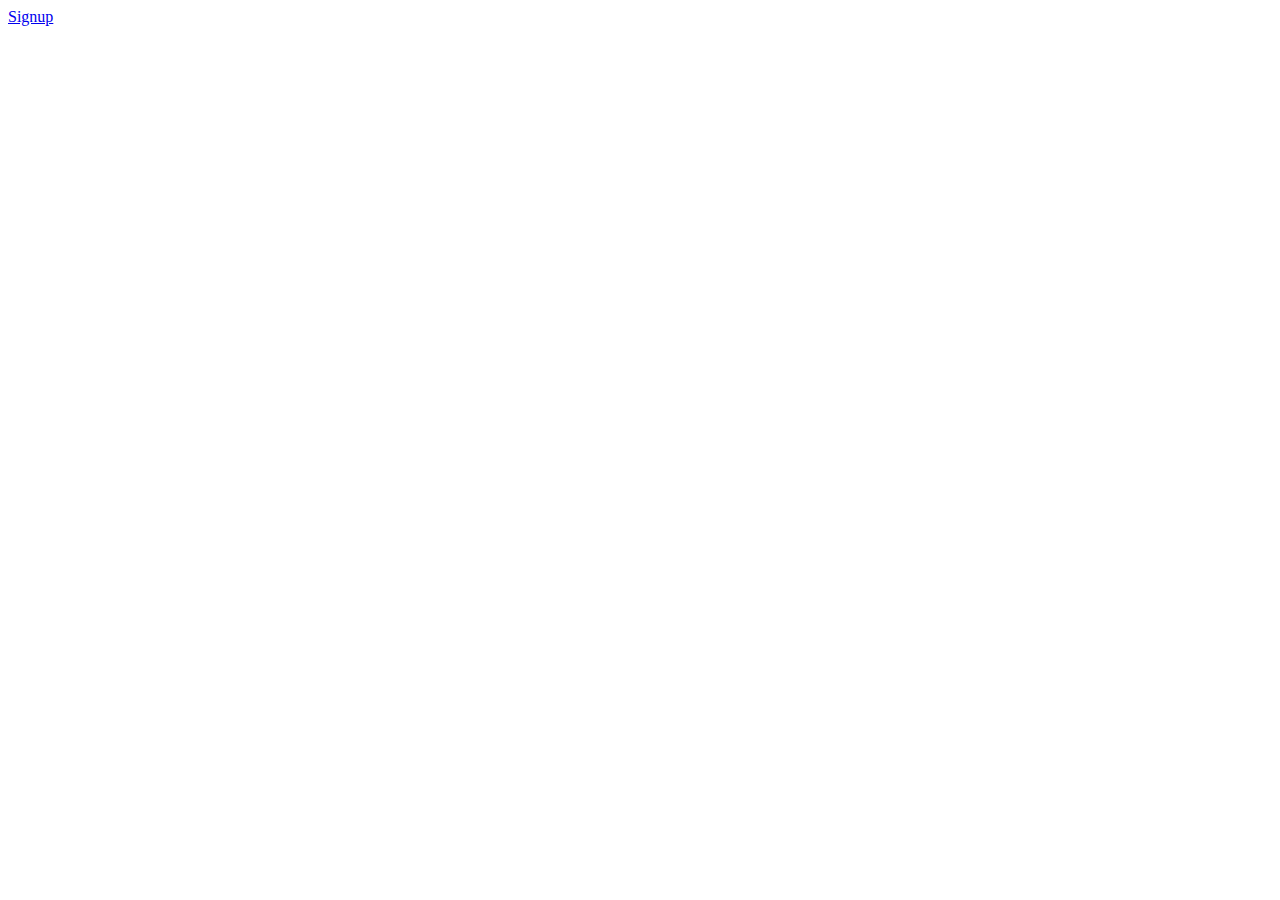
==== About Volley Ball.html @ f6f1d069 "Add files via upload" ====
<!DOCTYPE html PUBLIC "-//W3C//DTD XHTML 1.0 Transitional//EN" "http://www.w3.org/TR/xhtml1/DTD/xhtml1-transitional.dtd">
<html xmlns="http://www.w3.org/1999/xhtml">
<head>
<meta http-equiv="Content-Type" content="text/html; charset=utf-8" />
<title>About Volley Ball</title>
<link href="../../JCU/CP1406/AK/mainstyles.css" rel="stylesheet" type="text/css" />
</head>
<a href="Signup.html">Signup </a>
<body>
</body>
</html>
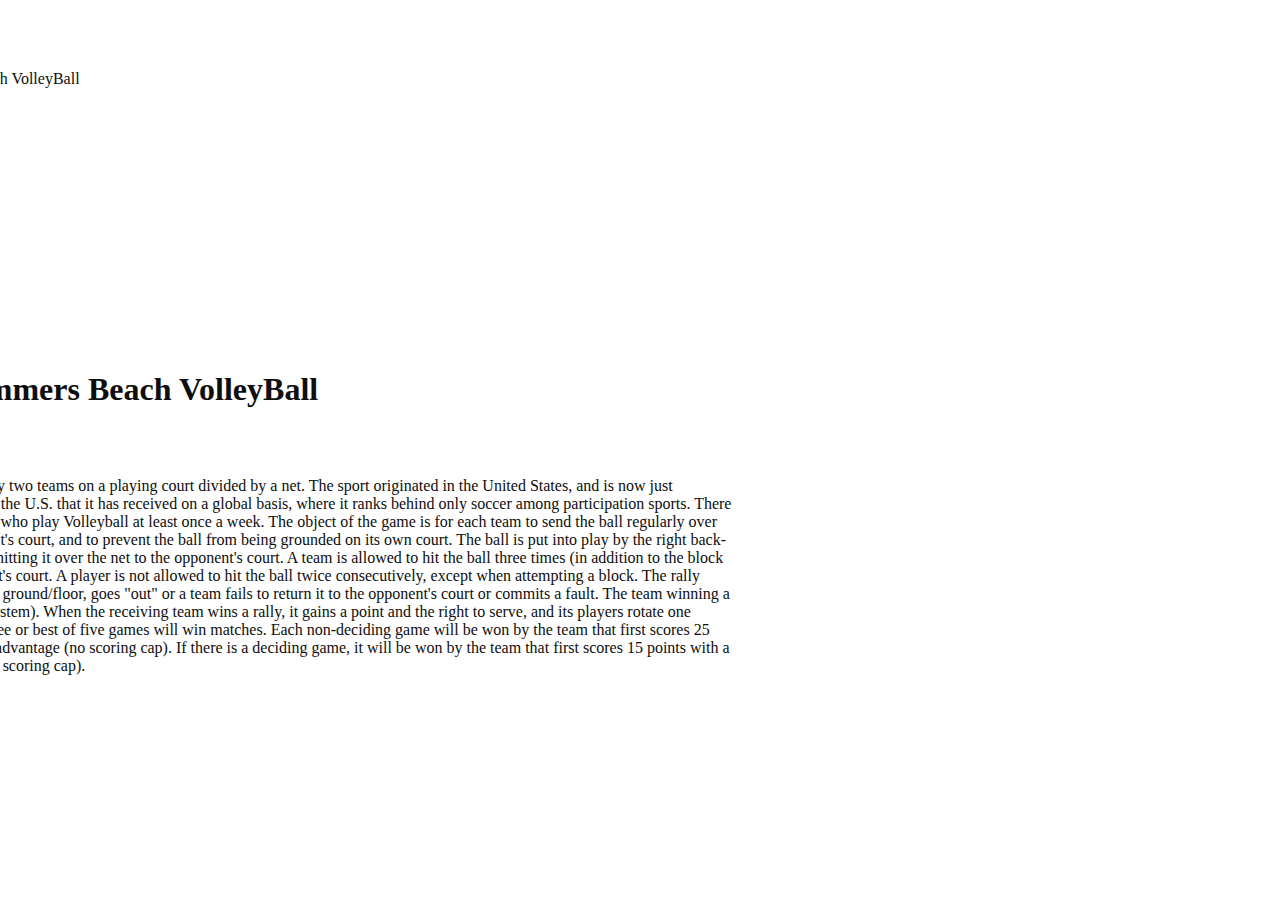
==== commit 8c810bc8: "Add files via upload" ====
--- a/About Volley Ball.html
+++ b/About Volley Ball.html
@@ -1,11 +1,79 @@
-<!DOCTYPE html PUBLIC "-//W3C//DTD XHTML 1.0 Transitional//EN" "http://www.w3.org/TR/xhtml1/DTD/xhtml1-transitional.dtd">
-<html xmlns="http://www.w3.org/1999/xhtml">
-<head>
-<meta http-equiv="Content-Type" content="text/html; charset=utf-8" />
-<title>About Volley Ball</title>
-<link href="../../JCU/CP1406/AK/mainstyles.css" rel="stylesheet" type="text/css" />
-</head>
-<a href="Signup.html">Signup </a>
-<body>
-</body>
-</html>
+<!doctype html>
+<html>
+<head>
+<meta charset="UTF-8">
+<meta http-equiv="X-UA-Compatible" content="IE=edge">
+<meta name="viewport" content="width=device-width, initial-scale=1.0">
+<title>Slammers Beach</title>
+<link href="css/bootstrap.css" rel="stylesheet" type="text/css">
+<link href="css/styles.css" rel="stylesheet" type="text/css">
+<style type="text/css">
+body {
+	background-image: url(../BeachVolleyball/Images/sand.jpg);
+	width: 962px;
+	margin-left: -224px;
+	margin-top: -1px;
+	opacity: 0.94;
+}
+</style>
+<!--The following script tag downloads a font from the Adobe Edge Web Fonts server for use within the web page. We recommend that you do not modify it.-->
+<script>var __adobewebfontsappname__="dreamweaver"</script>
+<script src="http://use.edgefonts.net/actor:n4:default;alfa-slab-one:n4:default.js" type="text/javascript"></script>
+<!-- HTML5 shim and Respond.js for IE8 support of HTML5 elements and media queries -->
+<!-- WARNING: Respond.js doesn't work if you view the page via file:// -->
+<!--[if lt IE 9]>
+<script src="https://oss.maxcdn.com/html5shiv/3.7.2/html5shiv.min.js"></script>
+<script src="https://oss.maxcdn.com/respond/1.4.2/respond.min.js"></script>
+<![endif]-->
+</head>
+
+<body style="padding-top: 70px">
+<nav class="navbar navbar-default navbar-fixed-top">
+  <div class="container-fluid">
+    <!-- Brand and toggle get grouped for better mobile display -->
+    <div class="navbar-header">
+      <button type="button" class="navbar-toggle collapsed" data-toggle="collapse" data-target="#topFixedNavbar1" aria-expanded="false"><span class="sr-only">Toggle navigation</span><span class="icon-bar"></span><span class="icon-bar"></span><span class="icon-bar"></span></button>
+      <a class="navbar-brand" hrf="#">Slammers Beach VolleyBall</a></div>
+    <!-- Collect the nav links, forms, and other content for toggling -->
+    <div class="collapse navbar-collapse" id="topFixedNavbar1">
+      <ul class="nav navbar-nav navlist">
+       
+        <li class="navlistitem"><a href="#">Home</a> </li>
+         <li class="navlistitem active"><a href="About.html">About</a> </li>
+	<li class="navlistitem"><a href="Announcement.html">Announcement</a> </li>
+	<li class="navlistitem"><a href="Playing Guideline.html">Playing Guideline</a></li> 
+	<li class="navlistitem"><a href="links.html">Links</a></li> 
+	<li class="navlistitem"><a href="Contact.html">Contact</a> </li>
+	<li class="navlistitem"><a href="Signup.html">Signup</a></li> 
+	<li class="navlistitem"><a href="CompetitionLadder.html">Competition Ladder</a></li>
+        
+      </ul>
+    </div>
+    <!-- /.navbar-collapse -->
+  </div>
+  <!-- /.container-fluid -->
+</nav>
+
+	
+<header><img src="../../Documents/BeachVolley/vector_volleyball.jpg" width="85" height="80" alt=""/></header>
+
+<aside class="asideLeft">
+  <h1>Welcome to Slammers Beach VolleyBall</h1>
+</aside>
+
+<section class="sectionRight">
+  <h2>About Volleyball</h2>
+  <p>Volleyball is a team sport played by two teams on a playing court divided by a net. 
+The sport originated in the United States, and is now just achieving the type of popularity in the U.S. that it has received on a global basis, where it ranks behind only soccer among participation sports. 
+There are 800 million players worldwide who play Volleyball at least once a week. 
+The object of the game is for each team to send the ball regularly over the net to ground it on the opponent's court, and to prevent the ball from being grounded on its own court. The ball is put into play by the right back-row player who serves the ball by hitting it over the net to the opponent's court. A team is allowed to hit the ball three times (in addition to the block contact) to return it to the opponent's court. A player is not allowed to hit the ball twice consecutively, except when attempting a block. The rally continues until the ball touches the ground/floor, goes "out" or a team fails to return it to the opponent's court or commits a fault. 
+
+The team winning a rally scores a point (Rally Point System). When the receiving team wins a rally, it gains a point and the right to serve, and its players rotate one position clockwise. 
+The best of three or best of five games will win matches. Each non-deciding game will be won by the team that first scores 25 points with a minimum two-point advantage (no scoring cap). If there is a deciding game, it will be won by the team that first scores 15 points with a minimum two-point advantage (no scoring cap). 
+  </p>
+</section>
+<footer>copyright 2017.</footer>
+<script src="js/jquery-1.11.3.min.js"></script>
+<script src="js/bootstrap.js"></script>
+</body>
+</html>
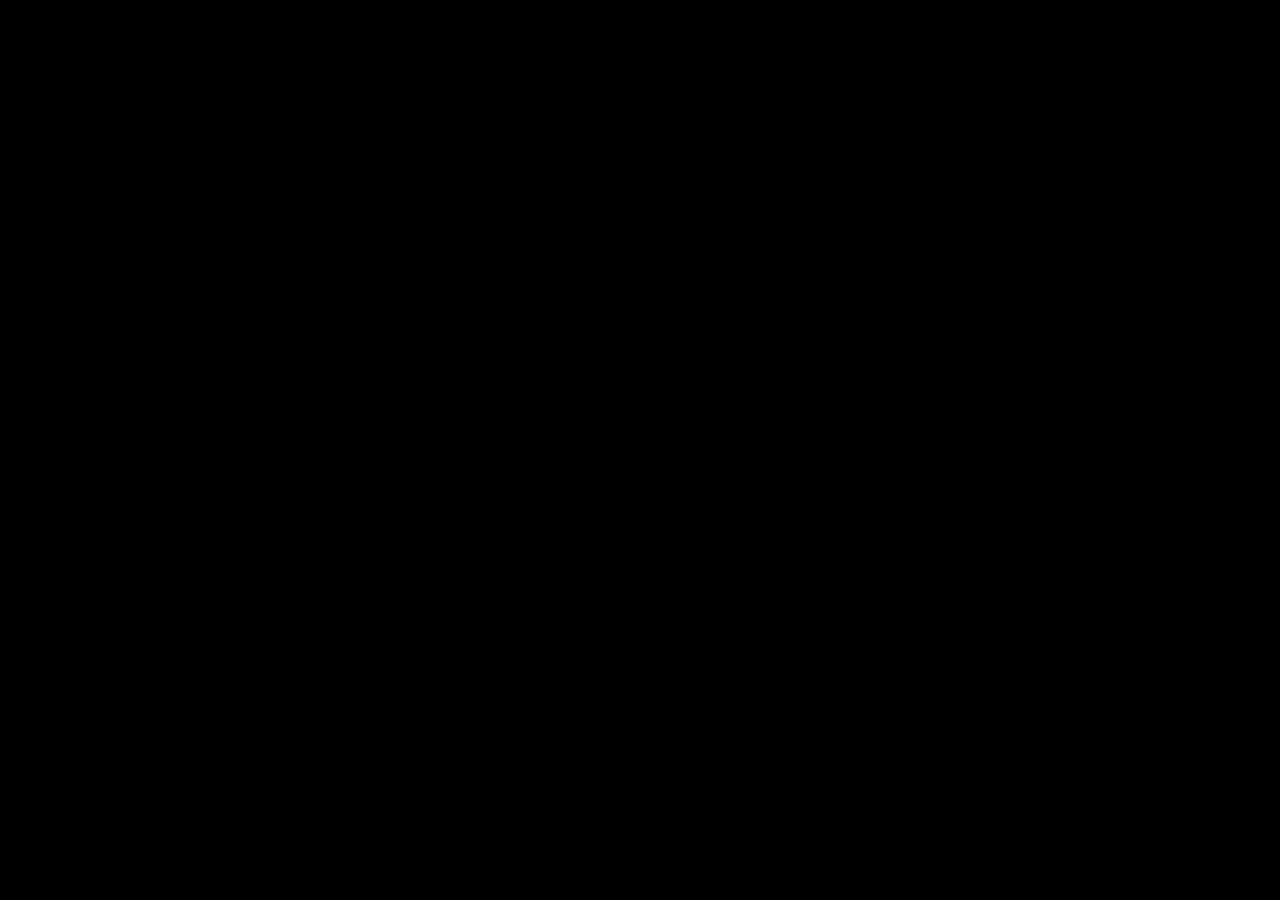
==== commit ebbd5d9f: "Add files via upload" ====
--- a/About Volley Ball.html
+++ b/About Volley Ball.html
@@ -10,10 +10,10 @@
 <style type="text/css">
 body {
 	background-image: url(../BeachVolleyball/Images/sand.jpg);
-	width: 962px;
-	margin-left: -224px;
 	margin-top: -1px;
-	opacity: 0.94;
+	opacity: 1;
+	margin-left: -192px;
+	background-color: #000000;
 }
 </style>
 <!--The following script tag downloads a font from the Adobe Edge Web Fonts server for use within the web page. We recommend that you do not modify it.-->
@@ -29,7 +29,7 @@
 
 <body style="padding-top: 70px">
 <nav class="navbar navbar-default navbar-fixed-top">
-  <div class="container-fluid">
+  <div class="container-fluid"> 
     <!-- Brand and toggle get grouped for better mobile display -->
     <div class="navbar-header">
       <button type="button" class="navbar-toggle collapsed" data-toggle="collapse" data-target="#topFixedNavbar1" aria-expanded="false"><span class="sr-only">Toggle navigation</span><span class="icon-bar"></span><span class="icon-bar"></span><span class="icon-bar"></span></button>
@@ -37,43 +37,35 @@
     <!-- Collect the nav links, forms, and other content for toggling -->
     <div class="collapse navbar-collapse" id="topFixedNavbar1">
       <ul class="nav navbar-nav navlist">
-       
-        <li class="navlistitem"><a href="#">Home</a> </li>
-         <li class="navlistitem active"><a href="About.html">About</a> </li>
-	<li class="navlistitem"><a href="Announcement.html">Announcement</a> </li>
-	<li class="navlistitem"><a href="Playing Guideline.html">Playing Guideline</a></li> 
-	<li class="navlistitem"><a href="links.html">Links</a></li> 
-	<li class="navlistitem"><a href="Contact.html">Contact</a> </li>
-	<li class="navlistitem"><a href="Signup.html">Signup</a></li> 
-	<li class="navlistitem"><a href="CompetitionLadder.html">Competition Ladder</a></li>
-        
+        <li class="navlistitem"><a href="index.html">Home</a> </li>
+        <li class="navlistitem active"><a href="About Volley Ball.html">About</a> </li>
+        <li class="navlistitem"><a href="Announcement.html">Announcement</a> </li>
+        <li class="navlistitem"><a href="Playing Guideline.html">Playing Guideline</a></li>
+        <li class="navlistitem"><a href="Links.html">Links</a></li>
+        <li class="navlistitem"><a href="Contact.html">Contact</a> </li>
+        <li class="navlistitem"><a href="Signup.html">Signup</a></li>
+        <li class="navlistitem"><a href="Competition Ladder.html">Competition Ladder</a></li>
       </ul>
     </div>
-    <!-- /.navbar-collapse -->
+    <!-- /.navbar-collapse --> 
   </div>
-  <!-- /.container-fluid -->
+  <!-- /.container-fluid --> 
 </nav>
-
-	
-<header><img src="../../Documents/BeachVolley/vector_volleyball.jpg" width="85" height="80" alt=""/></header>
-
 <aside class="asideLeft">
   <h1>Welcome to Slammers Beach VolleyBall</h1>
 </aside>
-
 <section class="sectionRight">
   <h2>About Volleyball</h2>
   <p>Volleyball is a team sport played by two teams on a playing court divided by a net. 
-The sport originated in the United States, and is now just achieving the type of popularity in the U.S. that it has received on a global basis, where it ranks behind only soccer among participation sports. 
-There are 800 million players worldwide who play Volleyball at least once a week. 
-The object of the game is for each team to send the ball regularly over the net to ground it on the opponent's court, and to prevent the ball from being grounded on its own court. The ball is put into play by the right back-row player who serves the ball by hitting it over the net to the opponent's court. A team is allowed to hit the ball three times (in addition to the block contact) to return it to the opponent's court. A player is not allowed to hit the ball twice consecutively, except when attempting a block. The rally continues until the ball touches the ground/floor, goes "out" or a team fails to return it to the opponent's court or commits a fault. 
-
-The team winning a rally scores a point (Rally Point System). When the receiving team wins a rally, it gains a point and the right to serve, and its players rotate one position clockwise. 
-The best of three or best of five games will win matches. Each non-deciding game will be won by the team that first scores 25 points with a minimum two-point advantage (no scoring cap). If there is a deciding game, it will be won by the team that first scores 15 points with a minimum two-point advantage (no scoring cap). 
-  </p>
+    The sport originated in the United States, and is now just achieving the type of popularity in the U.S. that it has received on a global basis, where it ranks behind only soccer among participation sports. 
+    There are 800 million players worldwide who play Volleyball at least once a week. 
+    The object of the game is for each team to send the ball regularly over the net to ground it on the opponent's court, and to prevent the ball from being grounded on its own court. The ball is put into play by the right back-row player who serves the ball by hitting it over the net to the opponent's court. A team is allowed to hit the ball three times (in addition to the block contact) to return it to the opponent's court. A player is not allowed to hit the ball twice consecutively, except when attempting a block. The rally continues until the ball touches the ground/floor, goes "out" or a team fails to return it to the opponent's court or commits a fault. 
+    
+    The team winning a rally scores a point (Rally Point System). When the receiving team wins a rally, it gains a point and the right to serve, and its players rotate one position clockwise. 
+    The best of three or best of five games will win matches. Each non-deciding game will be won by the team that first scores 25 points with a minimum two-point advantage (no scoring cap). If there is a deciding game, it will be won by the team that first scores 15 points with a minimum two-point advantage (no scoring cap). </p>
 </section>
-<footer>copyright 2017.</footer>
-<script src="js/jquery-1.11.3.min.js"></script>
+<footer>copyright 2017 Made by Akintobi Akinbiyi.</footer>
+<script src="js/jquery-1.11.3.min.js"></script> 
 <script src="js/bootstrap.js"></script>
 </body>
 </html>
